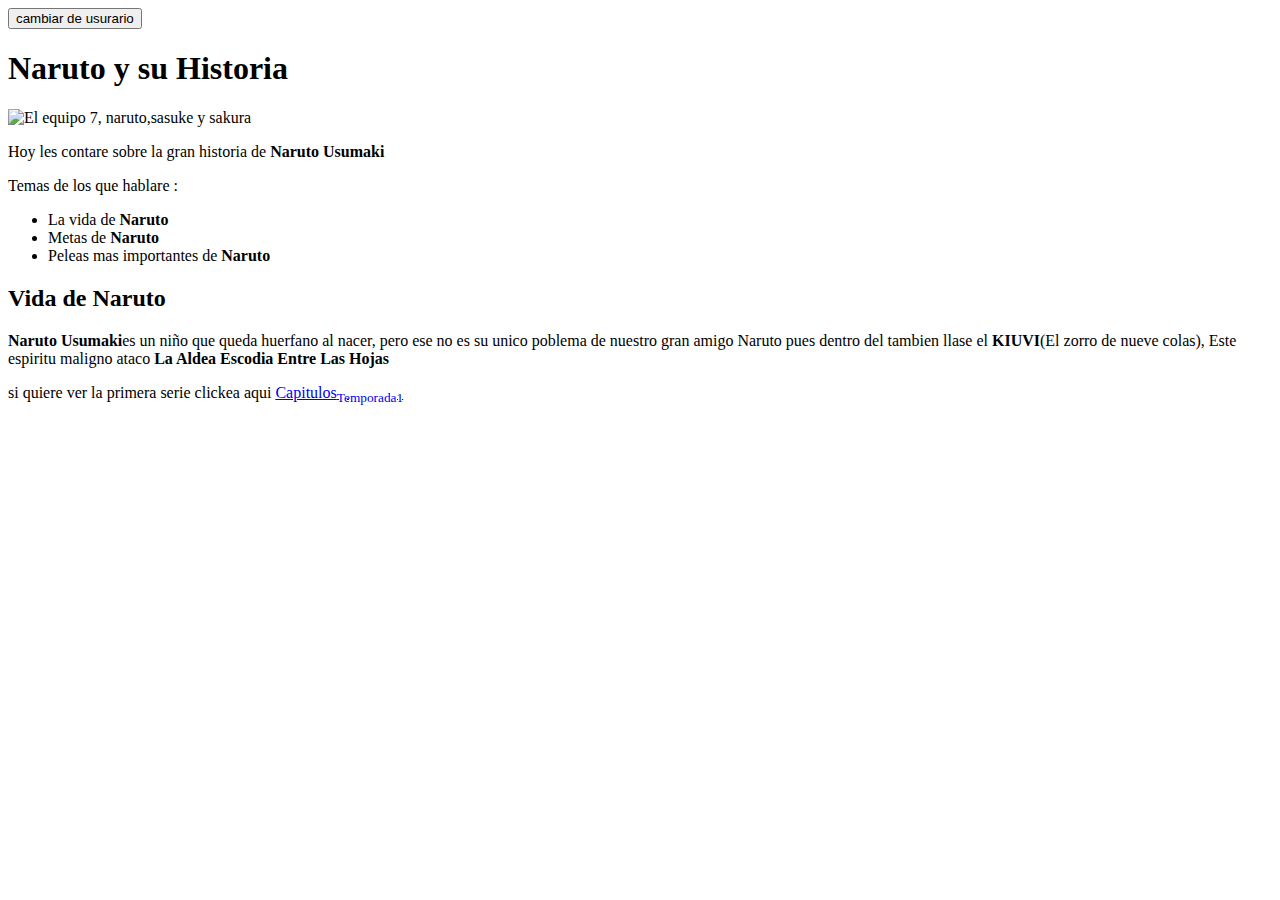
==== index.html @ bdeac7b2 "se creo el sitio wep" ====
<!DOCTYPE html>
<html lang="es">
<head>
    <meta charset="UTF-8">
    <meta name="viewport" content="width=device-width, initial-scale=1.0">
    <meta name="descripcion" content="naruto, reseña de naruto, anime" >
    <meta name="keywords" content="naruto,anime,historia de naruto,reseña de naruto">
    <title>reseña naruto</title>
    <link  href="https://fonts.googleapis.com/css2?family=Josefin+Sans:wght@300&display=swap" rel="stylesheet" type="text/css">   
    <link rel="stylesheet" href="../sitio_wep_prueba/styles/pag_style.css" type="text/css">
</head>
<body>

       <button>cambiar de usurario  </button>  <p class="nameUser"></p>

      <h1>Naruto y su Historia</h1>
     <img src="../sitio_wep_prueba/imagenes/naruto_index.jpg " alt="El equipo 7, naruto,sasuke y sakura">
      
     <p>Hoy les contare sobre la gran historia de <strong>Naruto Usumaki</strong> </p>
      <p>Temas de los que hablare :</p>
      <ul>
          <li>La vida de <strong>Naruto</strong></li>
          <li>Metas de <strong>Naruto</strong></li>
          <li>Peleas mas importantes de <strong>Naruto</strong></li>
      </ul>
        <h2>Vida de Naruto</h2>
        <p><strong>Naruto Usumaki</strong>es un niño que queda huerfano al nacer, pero ese no es su unico poblema de nuestro gran amigo Naruto 
        pues dentro del tambien llase el <strong>KIUVI</strong>(El  zorro de nueve colas),
    Este espiritu maligno ataco <strong>La Aldea Escodia Entre Las Hojas</strong></p> 
     
    <p>si quiere ver la primera serie clickea aqui <a href="https://m.animeflv.net/anime/naruto">Capitulos<sub>Temporada1</sub> </a> </p>


    
   <script src="../sitio_wep_prueba/scripts/main.js"></script>
</body>
</html>
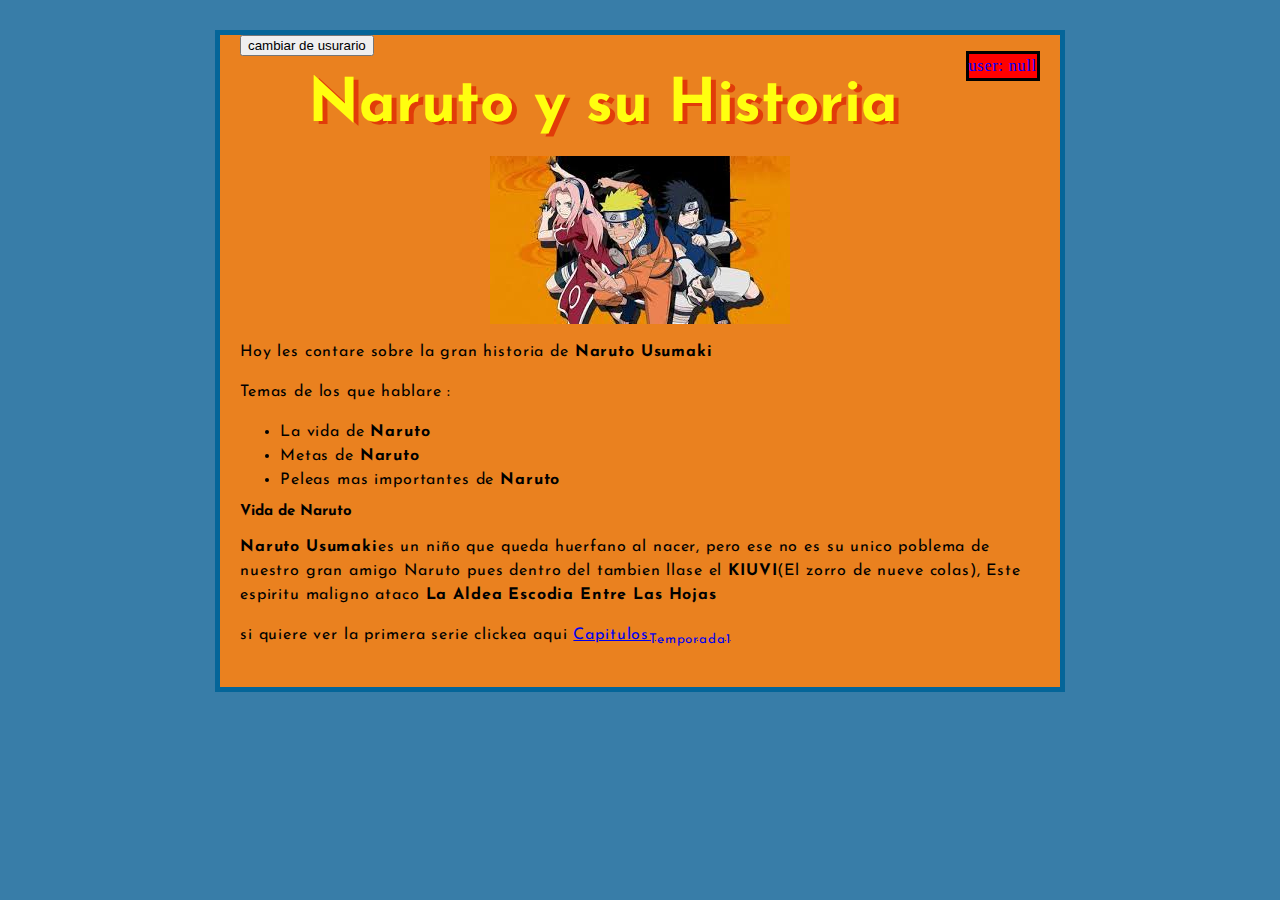
==== commit 3f7e667c: "areglo de carga de imagenes" ====
--- a/index.html
+++ b/index.html
@@ -7,14 +7,14 @@
     <meta name="keywords" content="naruto,anime,historia de naruto,reseña de naruto">
     <title>reseña naruto</title>
     <link  href="https://fonts.googleapis.com/css2?family=Josefin+Sans:wght@300&display=swap" rel="stylesheet" type="text/css">   
-    <link rel="stylesheet" href="../sitio_wep_prueba/styles/pag_style.css" type="text/css">
+    <link type="text/css" rel="stylesheet" href="styles/pag_style.css">
 </head>
 <body>
 
        <button>cambiar de usurario  </button>  <p class="nameUser"></p>
 
       <h1>Naruto y su Historia</h1>
-     <img src="../sitio_wep_prueba/imagenes/naruto_index.jpg " alt="El equipo 7, naruto,sasuke y sakura">
+     <img src="imagenes/naruto_index.jpg" alt="El equipo 7, naruto,sasuke y sakura">
       
      <p>Hoy les contare sobre la gran historia de <strong>Naruto Usumaki</strong> </p>
       <p>Temas de los que hablare :</p>
@@ -32,6 +32,7 @@
 
 
     
-   <script src="../sitio_wep_prueba/scripts/main.js"></script>
+   <script type="text/javascript" src="scripts/main.js"></script>
+   
 </body>
 </html>--- a/styles/pag_style.css
+++ b/styles/pag_style.css
@@ -0,0 +1,72 @@
+
+
+html{
+    font-size: 10px;
+    font-family:'Josefin Sans', sans-serif; ;
+}
+
+h1 {
+    font-size: 60px;
+    text-align: center;
+  }
+  
+  p,
+  li {
+    font-size: 16px;    
+    line-height: 1.5;     /*ancho de la linea*/
+    letter-spacing: .85px;/*espacio entre palabras*/
+  }
+ 
+   /*
+ 
+       *relleno(padding), el espacio alrededor del contenido (ej: alrededor del texto de un párrafo)
+
+        *marco(border), la línea que se encuentra fuera del relleno
+        *margen(margin), el espacio fuera del elemento que lo separa de los demá
+
+       * width (ancho del elemento)
+
+       * background-color, el color de fondo del contenido y del relleno
+        
+       *color, el color del contenido del elemento (generalmente texto)
+        
+       *text-shadow: coloca una sombra difuminada en el texto dentro del elemento
+        
+       *display: selecciona el modo de visualización para el elemento (no te preocupes de esto por ahora)
+       
+    */
+
+  html{
+    background-color: #387DA8 ;
+  }
+
+  body{
+    width: 800px;
+    height: auto;
+    margin: 30px auto;
+    background-color:#EA811F ;
+    padding: 0 20px 20px 20px;
+    border: 5px solid #046599;
+  }
+  h1{
+    margin:  0;
+    padding: 20px  0;
+    color: #FFFF0F;
+    text-shadow: 5px 3px  .5px #E13C09 ;
+  }
+  img{
+    display: block;
+    margin: 0 auto;
+  }
+  .nameUser{
+    float: right;
+  }
+  .nameUser{
+      display: inline-flex;
+      border: 3px solid black;
+      font-family: 'Times New Roman', Times, serif;
+      clear: both;
+      color: blue;
+      font-size: 16px;
+      background-color: red;
+  }
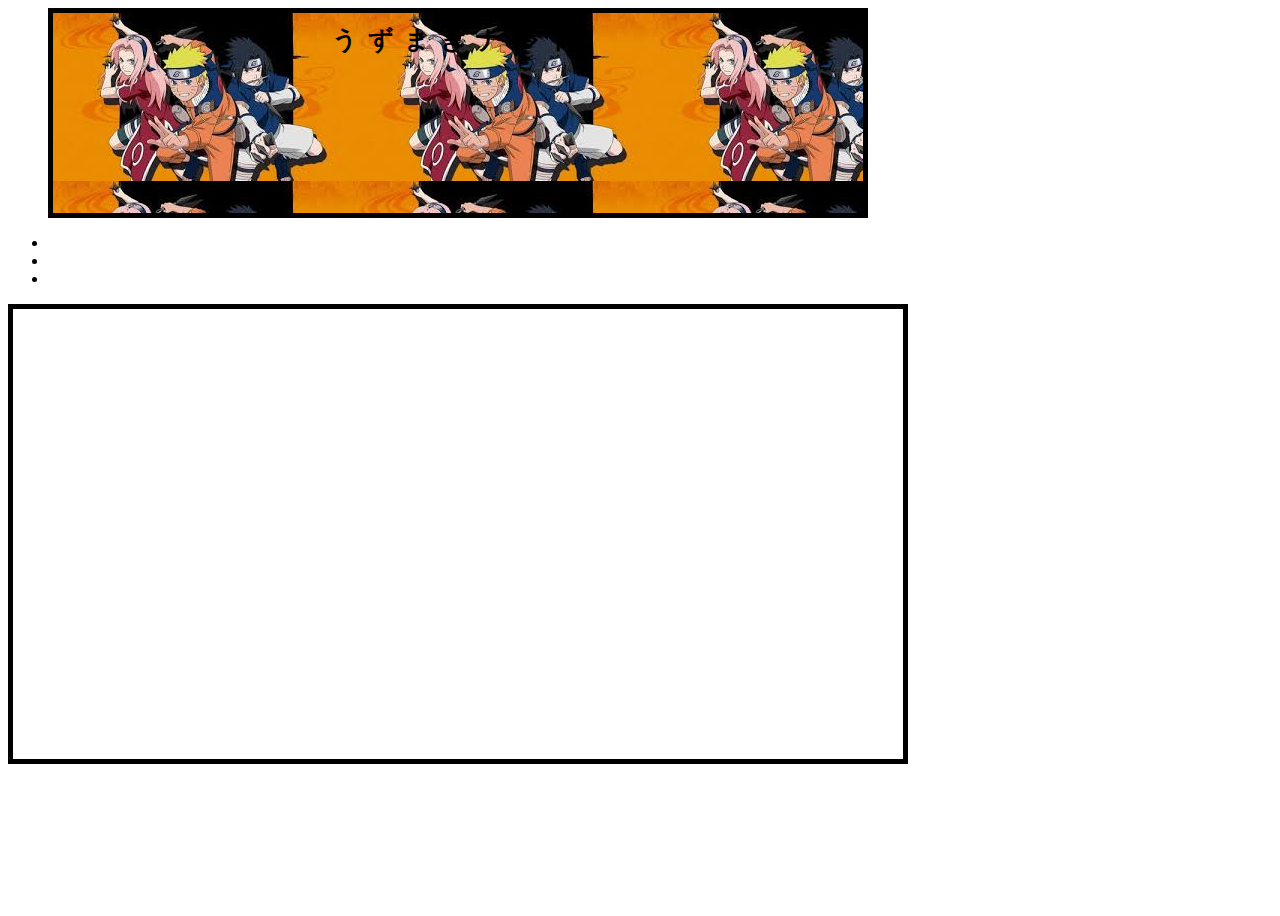
==== commit ea68c66d: "cambio total" ====
--- a/index.html
+++ b/index.html
@@ -9,30 +9,32 @@
     <link  href="https://fonts.googleapis.com/css2?family=Josefin+Sans:wght@300&display=swap" rel="stylesheet" type="text/css">   
     <link type="text/css" rel="stylesheet" href="styles/pag_style.css">
 </head>
-<body>
+<body id="hoja">
+     
+    <div id="titulo"  >    <h1 id="iTL">うずまきナルト</h1>    </div>
+         
+   
 
-       <button>cambiar de usurario  </button>  <p class="nameUser"></p>
-
-      <h1>Naruto y su Historia</h1>
-     <img src="imagenes/naruto_index.jpg" alt="El equipo 7, naruto,sasuke y sakura">
-      
-     <p>Hoy les contare sobre la gran historia de <strong>Naruto Usumaki</strong> </p>
-      <p>Temas de los que hablare :</p>
-      <ul>
-          <li>La vida de <strong>Naruto</strong></li>
-          <li>Metas de <strong>Naruto</strong></li>
-          <li>Peleas mas importantes de <strong>Naruto</strong></li>
-      </ul>
-        <h2>Vida de Naruto</h2>
-        <p><strong>Naruto Usumaki</strong>es un niño que queda huerfano al nacer, pero ese no es su unico poblema de nuestro gran amigo Naruto 
-        pues dentro del tambien llase el <strong>KIUVI</strong>(El  zorro de nueve colas),
-    Este espiritu maligno ataco <strong>La Aldea Escodia Entre Las Hojas</strong></p> 
-     
-    <p>si quiere ver la primera serie clickea aqui <a href="https://m.animeflv.net/anime/naruto">Capitulos<sub>Temporada1</sub> </a> </p>
+   <script type="text/javascript" src="scripts/main.js"></script>
 
 
+    <nav >
+        <ul>
+            <li></li>
+            <li></li>
+            <li></li>
+        </ul>
     
-   <script type="text/javascript" src="scripts/main.js"></script>
-   
+    </nav>
+    <section id="text">
+     
+    </section>  
+    <aside>
+        
+    </aside>
+
+
+
+
 </body>
 </html>--- a/styles/pag_style.css
+++ b/styles/pag_style.css
@@ -1,22 +1,6 @@
 
 
-html{
-    font-size: 10px;
-    font-family:'Josefin Sans', sans-serif; ;
-}
 
-h1 {
-    font-size: 60px;
-    text-align: center;
-  }
-  
-  p,
-  li {
-    font-size: 16px;    
-    line-height: 1.5;     /*ancho de la linea*/
-    letter-spacing: .85px;/*espacio entre palabras*/
-  }
- 
    /*
  
        *relleno(padding), el espacio alrededor del contenido (ej: alrededor del texto de un párrafo)
@@ -36,37 +20,39 @@
        
     */
 
-  html{
-    background-color: #387DA8 ;
-  }
+    
+#hoja{
+  width: 900px;
+  height: 900px;
 
-  body{
-    width: 800px;
-    height: auto;
-    margin: 30px auto;
-    background-color:#EA811F ;
-    padding: 0 20px 20px 20px;
-    border: 5px solid #046599;
-  }
-  h1{
-    margin:  0;
-    padding: 20px  0;
-    color: #FFFF0F;
-    text-shadow: 5px 3px  .5px #E13C09 ;
-  }
-  img{
-    display: block;
-    margin: 0 auto;
-  }
-  .nameUser{
-    float: right;
-  }
-  .nameUser{
-      display: inline-flex;
-      border: 3px solid black;
-      font-family: 'Times New Roman', Times, serif;
-      clear: both;
-      color: blue;
-      font-size: 16px;
-      background-color: red;
-  }
+ 
+ 
+}
+#titulo,#text{
+  border: 5px solid  black ;
+  
+}
+
+  #titulo{
+     width: 800px;
+     height: 180px;
+     margin: auto auto;
+     text-align: center;
+     padding: 10px 5px;
+     background-image: url(imagenes/naruto_index.jpg)
+  
+    }
+#iTL{
+  font-size: 25px;
+  letter-spacing: 10px;
+  margin: auto auto;
+}
+
+
+#text{
+  width: 996x;
+  height: 450px;
+  margin: auto auto;
+  background-size: auto auto;
+  background-position: center center;
+}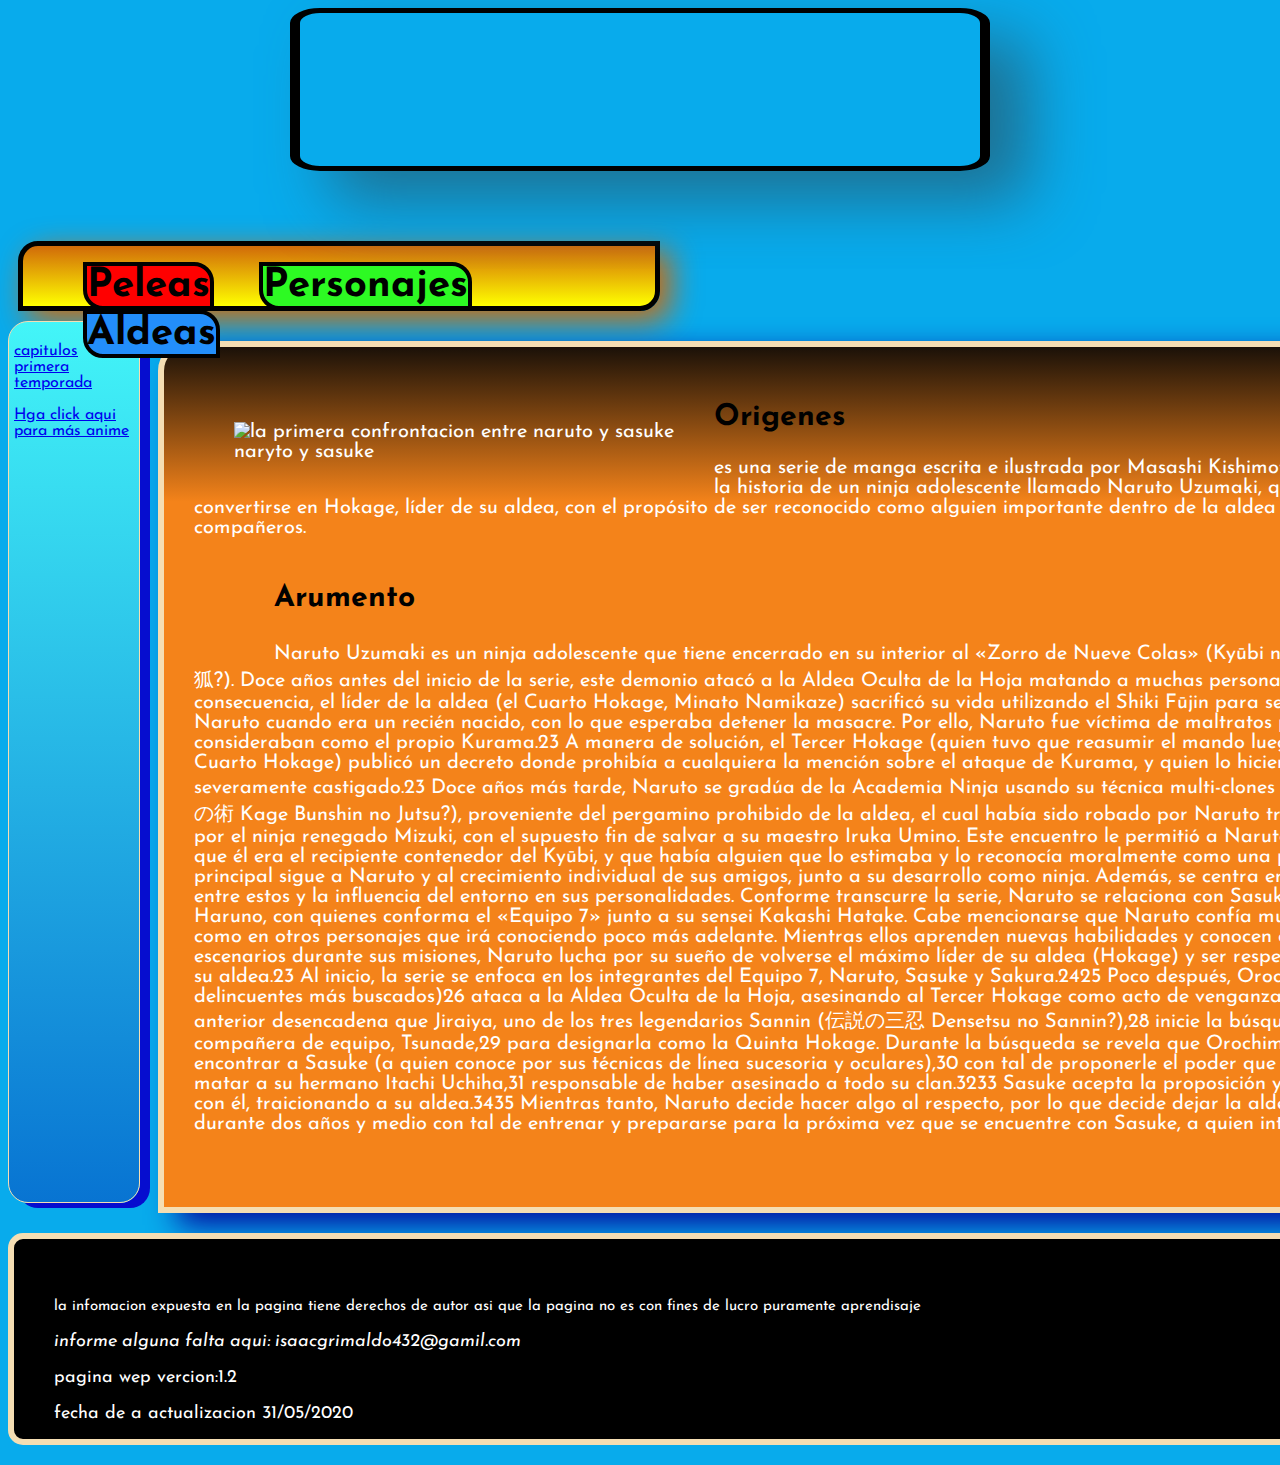
==== commit 3fd79100: "cambio total de las pagina" ====
--- a/index.html
+++ b/index.html
@@ -9,32 +9,70 @@
     <link  href="https://fonts.googleapis.com/css2?family=Josefin+Sans:wght@300&display=swap" rel="stylesheet" type="text/css">   
     <link type="text/css" rel="stylesheet" href="styles/pag_style.css">
 </head>
-<body id="hoja">
-     
-    <div id="titulo"  >    <h1 id="iTL">うずまきナルト</h1>    </div>
-         
-   
+<body>
+    
+     <header id="encavezado">
+          <h1>anime de  naruto</h1>
+     </header>
+            <nav id="temas">
+                <ul>
+                    <li style="background-color: red;">Peleas</li>
+                    <li style="background-color: #2DFA23;">Personajes</li>
+                    <li style="background-color: #238EFA;">Aldeas</li>
+                </ul>
+            </nav>
+                    <aside id="apartado">
+                            <p><a href="https://m.animeflv.net/anime/naruto" target="_blanck">capitulos primera temporada</a></p>
+                            <p><a href="https://m.animeflv.net/">Hga click aqui para más anime </a> </p>
+                    </aside>
+                        <section id="contenido">
+                            
+                            <article>
+                                <figure>
+                                    <img src="../sitio_wep/styles/imagenes/nar3.jpg" alt="la primera confrontacion entre naruto y sasuke">
+                                <figcaption>naryto y sasuke</figcaption>
+                                </figure>
+                            
+                                <header>
+                                    <h2 style="color:black;">Origenes </h2>
+                                </header>
+                                <p>
+                                    es una serie de manga escrita e ilustrada por Masashi Kishimoto. 
+                                    La obra narra la historia de un ninja adolescente llamado Naruto Uzumaki, quien aspira a convertirse en Hokage, líder de su aldea, 
+                                    con el propósito de ser reconocido como alguien importante dentro de la aldea y entre sus compañeros.     
+                            
+                                </p>
+                                  
+                            </article>
 
-   <script type="text/javascript" src="scripts/main.js"></script>
-
-
-    <nav >
-        <ul>
-            <li></li>
-            <li></li>
-            <li></li>
-        </ul>
-    
-    </nav>
-    <section id="text">
-     
-    </section>  
-    <aside>
-        
-    </aside>
-
-
-
-
+                            <article style="float:right;">
+                                <header>
+                                    <figure>
+                                        <img src="../sitio_wep/styles/imagenes/nar34.jpg" alt="">
+                                    </figure>
+                                    <h2 style="color:black;">Arumento</h2>
+                                </header>
+                                  <p >
+                                    Naruto Uzumaki es un ninja adolescente que tiene encerrado en su interior al «Zorro de Nueve Colas» 
+                                    (Kyūbi no Kitsune 九尾の狐?).
+                                    ​ Doce años antes del inicio de la serie, este demonio atacó a la Aldea Oculta de la Hoja matando a muchas personas.23​ Como consecuencia, el líder de la aldea (el Cuarto Hokage, Minato Namikaze) sacrificó su vida utilizando el Shiki Fūjin para sellarlo dentro de Naruto cuando era un recién nacido,
+                                     con lo que esperaba detener la masacre. 
+                                    Por ello, Naruto fue víctima de maltratos por quienes lo consideraban como el propio Kurama.23​ A manera de solución, el Tercer Hokage (quien tuvo que reasumir el mando luego del sacrificio del Cuarto Hokage) publicó un decreto donde prohibía a cualquiera la mención sobre el ataque de Kurama, y quien lo hiciera sería severamente castigado.23​ Doce años más tarde, Naruto se gradúa de la Academia Ninja usando su técnica multi-clones de sombra (影分身の術 Kage Bunshin no Jutsu?), 
+                                    proveniente del pergamino prohibido de la aldea, el cual había sido robado por Naruto tras ser engañado por el ninja renegado Mizuki, con el supuesto fin de salvar a su maestro Iruka Umino. Este encuentro le permitió a Naruto percatarse de que él era el recipiente contenedor del Kyūbi,
+                                     y que había alguien que lo estimaba y lo reconocía moralmente como una persona
+                                     La historia principal sigue a Naruto y al crecimiento individual de sus amigos, junto a su desarrollo como ninja. Además, se centra en las interacciones entre estos y la influencia del entorno en sus personalidades. 
+                                     Conforme transcurre la serie, Naruto se relaciona con Sasuke Uchiha y Sakura Haruno, con quienes conforma el «Equipo 7» 
+                                     junto a su sensei Kakashi Hatake.​ Cabe mencionarse que Naruto confía mucho en ellos así como en otros personajes que irá conociendo poco más adelante. Mientras ellos aprenden nuevas habilidades y conocen a nueva gente y escenarios durante sus misiones, 
+                                     Naruto lucha por su sueño de volverse el máximo líder de su aldea (Hokage) y ser respetado y valorado en su aldea.23​ Al inicio, la serie se enfoca en los integrantes del Equipo 7, Naruto, Sasuke y Sakura.24​25​ Poco después, Orochimaru (uno de los delincuentes más buscados)26​ ataca a la Aldea Oculta de la Hoja, asesinando al Tercer Hokage como acto de venganza personal.27​ Lo anterior desencadena que Jiraiya, uno de los tres legendarios Sannin (伝説の三忍 Densetsu no Sannin?),28​ inicie la búsqueda de su antigua compañera de equipo, Tsunade,29​ para designarla como la Quinta Hokage. Durante la búsqueda se revela que Orochimaru quiere encontrar a Sasuke (a quien conoce por sus técnicas de línea sucesoria y oculares),30​ con tal de proponerle el poder que tanto anhela para matar a su hermano Itachi Uchiha,31​ responsable de haber asesinado a todo su clan.32​33​ Sasuke acepta la proposición y se va a entrenar con él, traicionando a su aldea.34​35​ Mientras tanto, Naruto decide hacer algo al respecto, 
+                                     por lo que decide dejar la aldea junto a Jiraiya durante dos años y medio con tal de entrenar y prepararse para la próxima vez que se encuentre con Sasuke,
+                                      a quien intentará salvar.
+                                    </p>
+                            </article>
+                        </section>
+                                    <footer id="final">
+                                        <p><small>la infomacion expuesta en la pagina tiene derechos de autor  asi que la pagina no es con fines de lucro puramente aprendisaje </small></p>
+                                        <p><address>informe alguna falta aqui: isaacgrimaldo432@gamil.com</address></p>  
+                                        <p>pagina wep vercion:1.2</p> <time datetime="2020/05/31"  pubdate="">fecha de a actualizacion 31/05/2020</time>
+                                    </footer>
 </body>
 </html>--- a/styles/pag_style.css
+++ b/styles/pag_style.css
@@ -19,40 +19,101 @@
        *display: selecciona el modo de visualización para el elemento (no te preocupes de esto por ahora)
        
     */
+html{
+  font-family: 'Josefin Sans', sans-serif;
+}
+ 
+body{
+  background-color: #08ABEC;
+}
+#encavezado,#temas,#contenido,#final{
+    border: 5px solid black;
+    margin: 10px;
+}
 
-    
-#hoja{
-  width: 900px;
-  height: 900px;
-
- 
+#encavezado{
+    width: 340px;
+    height: 153px;
+    text-align: center;
+    background-image: url(https://vignette.wikia.nocookie.net/jump-force/images/8/84/Naruto_logo.png/revision/latest/scale-to-width-down/340?cb=20180717155234&path-prefix=es);
+    margin: auto auto;
+    font-size: 30px;
+    color: transparent;
+    /*text-shadow: #08ABEC 10px 5px 5px ;(este se encarag de las sombra de los textos)*/
+    box-shadow: #1E7294 20px 30px 45px ;
+    border-radius: 15px;
+    -webkit-transform:scaleX(2);
+    /*-webkit-transform: scale(1,2);(el primer valor cambia el tamaño de elemento en x, y el segundo en y*/
+    /*-webkit-transform: rotate(8deg); (rota elementos)*/ 
+}
+#temas{
+  width: 50%;
+  height: 60px;
+  margin-top: 70px ;
+  border-radius: 20px 0px 20px 0px;
+  background:-webkit-linear-gradient(bottom,yellow,#D16A09 );
+  box-shadow: 10px 10px 30px #D16A09;
+}
+li{
+  display: inline-flex;
+  font-size: 40px;
+  font-weight: bolder;
+  border: 4px solid black;
+  border-radius:0px 20px 0px 20px;
+  margin: 0px 20px;
  
 }
-#titulo,#text{
-  border: 5px solid  black ;
+li:hover{/*esta linea de :hover agrega una funcionalida al elemento cuando el raton pasa sobre el*/
+  -webkit-transform: rotate(8deg) scale(1.3);
+  -webkit-transition: -webkit-transform 1s ease 0.85ms;
   
+}/* este codigo se encarga de la animacion de l navegaciom*/
+
+#apartado{
+  width: 120px;
+  height: 870px;
+  float: left;
+  background: -webkit-repeating-linear-gradient(top, #43F5F8,#0874D2);
+  border-radius: 20px;
+  box-shadow:#060DCF 10px 5px  ;
+  border: .5px solid wheat;
+  font-size: 16px;
+  padding: 5px;
+ 
+}
+figure{
+  float: left;
+}
+figure img:hover{
+  padding: 5px;
+  background: -webkit-linear-gradient(bottom,#F8E42F,#1C1B11);
+  -webkit-transform: scale(1.02);
+}
+#contenido{
+  width: 100%;
+  height: 800px;
+  margin-left: 150px;
+  margin-top: 30px;
+  margin-right: 40px;
+  padding: 30px;
+  background:-webkit-linear-gradient(bottom, #F4831A 82%,#1B1108) ;
+  box-shadow: #040A9E 20px 12px 30px ;
+  color: white;
+  color: white;
+  border: 6px solid  wheat ;
+  border-radius: 30px 0px 30px 0px;
+  font-size: 20px;
 }
 
-  #titulo{
-     width: 800px;
-     height: 180px;
-     margin: auto auto;
-     text-align: center;
-     padding: 10px 5px;
-     background-image: url(imagenes/naruto_index.jpg)
-  
-    }
-#iTL{
-  font-size: 25px;
-  letter-spacing: 10px;
-  margin: auto auto;
-}
-
-
-#text{
-  width: 996x;
-  height: 450px;
-  margin: auto auto;
-  background-size: auto auto;
-  background-position: center center;
+#final{
+  width: 100%;
+  height: 120px;
+  clear: both;
+  font-size: 18px;
+  color: white;
+  border: 6px solid  wheat ;
+  border-radius: 15px;
+  background: black;
+  margin: 20px 0px;
+  padding: 40px;
 }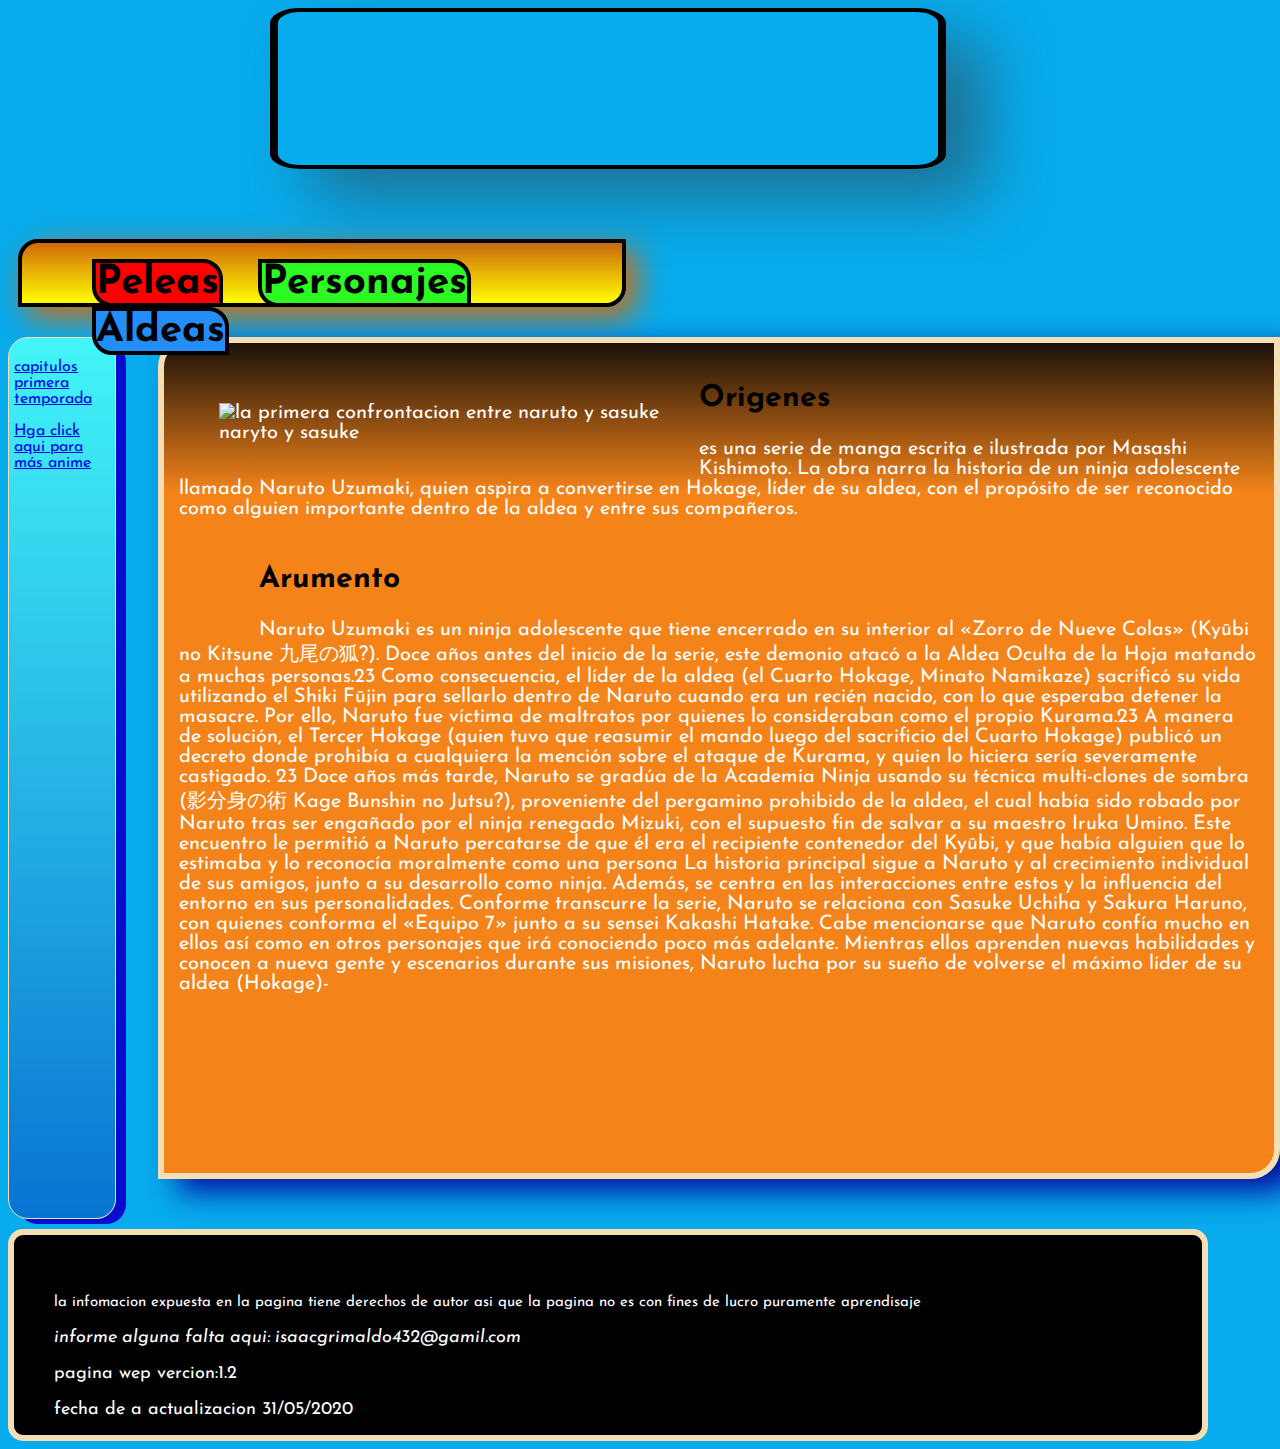
==== commit 0162d49d: "ajustes de tamaño para celulares" ====
--- a/index.html
+++ b/index.html
@@ -8,6 +8,7 @@
     <title>reseña naruto</title>
     <link  href="https://fonts.googleapis.com/css2?family=Josefin+Sans:wght@300&display=swap" rel="stylesheet" type="text/css">   
     <link type="text/css" rel="stylesheet" href="styles/pag_style.css">
+  
 </head>
 <body>
     
@@ -34,7 +35,7 @@
                                 </figure>
                             
                                 <header>
-                                    <h2 style="color:black;">Origenes </h2>
+                                    <h2 style="color:black;"><span>Origenes</span></h2>
                                 </header>
                                 <p>
                                     es una serie de manga escrita e ilustrada por Masashi Kishimoto. 
@@ -57,15 +58,14 @@
                                     (Kyūbi no Kitsune 九尾の狐?).
                                     ​ Doce años antes del inicio de la serie, este demonio atacó a la Aldea Oculta de la Hoja matando a muchas personas.23​ Como consecuencia, el líder de la aldea (el Cuarto Hokage, Minato Namikaze) sacrificó su vida utilizando el Shiki Fūjin para sellarlo dentro de Naruto cuando era un recién nacido,
                                      con lo que esperaba detener la masacre. 
-                                    Por ello, Naruto fue víctima de maltratos por quienes lo consideraban como el propio Kurama.23​ A manera de solución, el Tercer Hokage (quien tuvo que reasumir el mando luego del sacrificio del Cuarto Hokage) publicó un decreto donde prohibía a cualquiera la mención sobre el ataque de Kurama, y quien lo hiciera sería severamente castigado.23​ Doce años más tarde, Naruto se gradúa de la Academia Ninja usando su técnica multi-clones de sombra (影分身の術 Kage Bunshin no Jutsu?), 
+                                    Por ello, Naruto fue víctima de maltratos por quienes lo consideraban como el propio Kurama.23​ A manera de solución, el Tercer Hokage (quien tuvo que reasumir el mando luego del sacrificio del Cuarto Hokage) publicó un decreto donde prohibía a cualquiera la mención sobre el ataque de Kurama, y quien lo hiciera sería severamente castigado.
+                                    23​ Doce años más tarde, Naruto se gradúa de la Academia Ninja usando su técnica multi-clones de sombra (影分身の術 Kage Bunshin no Jutsu?), 
                                     proveniente del pergamino prohibido de la aldea, el cual había sido robado por Naruto tras ser engañado por el ninja renegado Mizuki, con el supuesto fin de salvar a su maestro Iruka Umino. Este encuentro le permitió a Naruto percatarse de que él era el recipiente contenedor del Kyūbi,
                                      y que había alguien que lo estimaba y lo reconocía moralmente como una persona
                                      La historia principal sigue a Naruto y al crecimiento individual de sus amigos, junto a su desarrollo como ninja. Además, se centra en las interacciones entre estos y la influencia del entorno en sus personalidades. 
                                      Conforme transcurre la serie, Naruto se relaciona con Sasuke Uchiha y Sakura Haruno, con quienes conforma el «Equipo 7» 
                                      junto a su sensei Kakashi Hatake.​ Cabe mencionarse que Naruto confía mucho en ellos así como en otros personajes que irá conociendo poco más adelante. Mientras ellos aprenden nuevas habilidades y conocen a nueva gente y escenarios durante sus misiones, 
-                                     Naruto lucha por su sueño de volverse el máximo líder de su aldea (Hokage) y ser respetado y valorado en su aldea.23​ Al inicio, la serie se enfoca en los integrantes del Equipo 7, Naruto, Sasuke y Sakura.24​25​ Poco después, Orochimaru (uno de los delincuentes más buscados)26​ ataca a la Aldea Oculta de la Hoja, asesinando al Tercer Hokage como acto de venganza personal.27​ Lo anterior desencadena que Jiraiya, uno de los tres legendarios Sannin (伝説の三忍 Densetsu no Sannin?),28​ inicie la búsqueda de su antigua compañera de equipo, Tsunade,29​ para designarla como la Quinta Hokage. Durante la búsqueda se revela que Orochimaru quiere encontrar a Sasuke (a quien conoce por sus técnicas de línea sucesoria y oculares),30​ con tal de proponerle el poder que tanto anhela para matar a su hermano Itachi Uchiha,31​ responsable de haber asesinado a todo su clan.32​33​ Sasuke acepta la proposición y se va a entrenar con él, traicionando a su aldea.34​35​ Mientras tanto, Naruto decide hacer algo al respecto, 
-                                     por lo que decide dejar la aldea junto a Jiraiya durante dos años y medio con tal de entrenar y prepararse para la próxima vez que se encuentre con Sasuke,
-                                      a quien intentará salvar.
+                                     Naruto lucha por su sueño de volverse el máximo líder de su aldea (Hokage)-
                                     </p>
                             </article>
                         </section>
@@ -74,5 +74,6 @@
                                         <p><address>informe alguna falta aqui: isaacgrimaldo432@gamil.com</address></p>  
                                         <p>pagina wep vercion:1.2</p> <time datetime="2020/05/31"  pubdate="">fecha de a actualizacion 31/05/2020</time>
                                     </footer>
+                                    <script type="text/javascript" src="../sitio_wep/scripts/main.js" ></script>
 </body>
 </html>--- a/styles/pag_style.css
+++ b/styles/pag_style.css
@@ -18,21 +18,25 @@
         
        *display: selecciona el modo de visualización para el elemento (no te preocupes de esto por ahora)
        
-    */
+       */
+      
 html{
   font-family: 'Josefin Sans', sans-serif;
+   height: auto;
 }
  
 body{
   background-color: #08ABEC;
+   width: 1200px;
+   height: 1600pxs;
 }
 #encavezado,#temas,#contenido,#final{
-    border: 5px solid black;
+    border: 4px solid black;
     margin: 10px;
 }
 
 #encavezado{
-    width: 340px;
+    width: 27.5%;
     height: 153px;
     text-align: center;
     background-image: url(https://vignette.wikia.nocookie.net/jump-force/images/8/84/Naruto_logo.png/revision/latest/scale-to-width-down/340?cb=20180717155234&path-prefix=es);
@@ -50,17 +54,19 @@
   width: 50%;
   height: 60px;
   margin-top: 70px ;
+  margin-bottom: 30px;
   border-radius: 20px 0px 20px 0px;
   background:-webkit-linear-gradient(bottom,yellow,#D16A09 );
   box-shadow: 10px 10px 30px #D16A09;
 }
 li{
+  width: auto;
   display: inline-flex;
   font-size: 40px;
   font-weight: bolder;
   border: 4px solid black;
   border-radius:0px 20px 0px 20px;
-  margin: 0px 20px;
+  margin-left: 30px;
  
 }
 li:hover{/*esta linea de :hover agrega una funcionalida al elemento cuando el raton pasa sobre el*/
@@ -70,7 +76,7 @@
 }/* este codigo se encarga de la animacion de l navegaciom*/
 
 #apartado{
-  width: 120px;
+  width: 8%;
   height: 870px;
   float: left;
   background: -webkit-repeating-linear-gradient(top, #43F5F8,#0874D2);
@@ -90,12 +96,12 @@
   -webkit-transform: scale(1.02);
 }
 #contenido{
-  width: 100%;
+  width: 90%;
   height: 800px;
   margin-left: 150px;
   margin-top: 30px;
   margin-right: 40px;
-  padding: 30px;
+  padding: 15px;
   background:-webkit-linear-gradient(bottom, #F4831A 82%,#1B1108) ;
   box-shadow: #040A9E 20px 12px 30px ;
   color: white;
@@ -106,7 +112,7 @@
 }
 
 #final{
-  width: 100%;
+  widows: 100%;
   height: 120px;
   clear: both;
   font-size: 18px;
@@ -114,6 +120,9 @@
   border: 6px solid  wheat ;
   border-radius: 15px;
   background: black;
-  margin: 20px 0px;
-  padding: 40px;
+  margin-top:50px;
+  margin-left: 0px;
+  margin-right: 0px;
+  margin-bottom: 0px; 
+    padding: 40px;
 }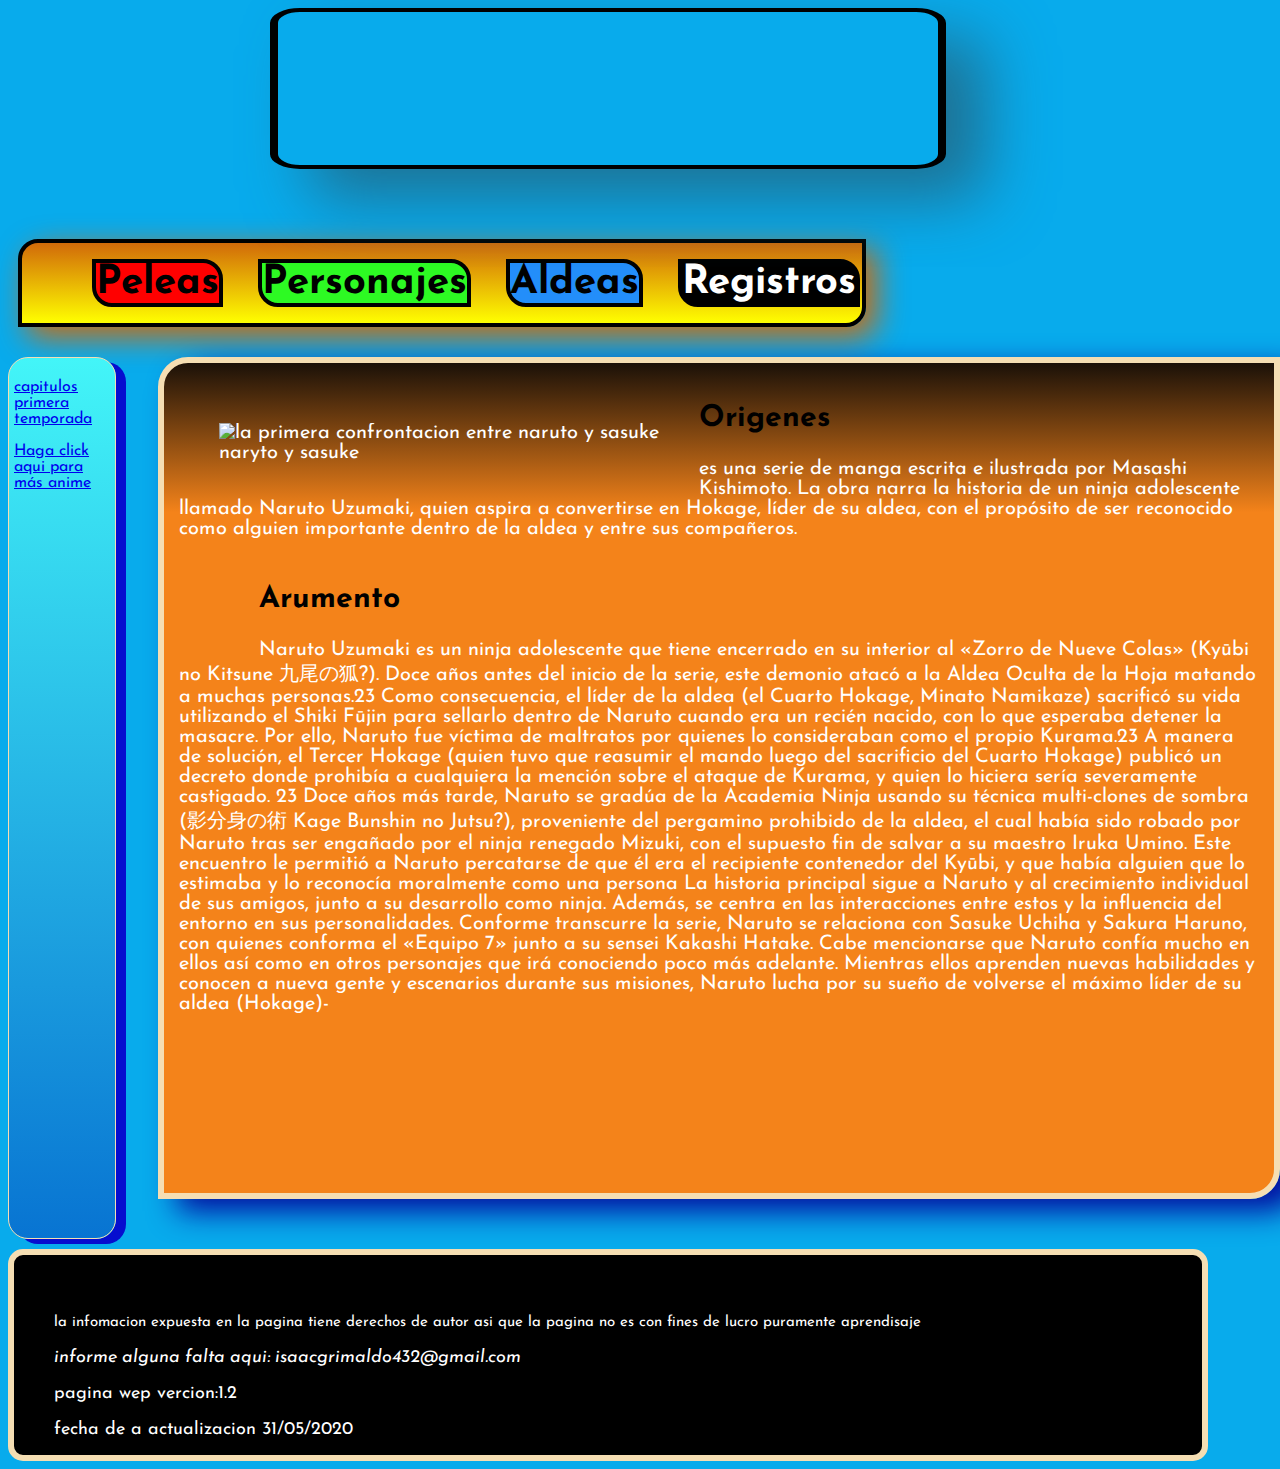
==== commit f0e9823a: "creacion de pagina de peleas y regitros" ====
--- a/index.html
+++ b/index.html
@@ -16,15 +16,16 @@
           <h1>anime de  naruto</h1>
      </header>
             <nav id="temas">
-                <ul>
-                    <li style="background-color: red;">Peleas</li>
+                <ul id="lista">
+                    <li  style="background-color: red;">Peleas</li>
                     <li style="background-color: #2DFA23;">Personajes</li>
                     <li style="background-color: #238EFA;">Aldeas</li>
+                    <li  style="background-color: black; color: white;">Registros</li>
                 </ul>
             </nav>
                     <aside id="apartado">
                             <p><a href="https://m.animeflv.net/anime/naruto" target="_blanck">capitulos primera temporada</a></p>
-                            <p><a href="https://m.animeflv.net/">Hga click aqui para más anime </a> </p>
+                            <p><a href="https://m.animeflv.net/">Haga click aqui para más anime </a> </p>
                     </aside>
                         <section id="contenido">
                             
@@ -71,7 +72,7 @@
                         </section>
                                     <footer id="final">
                                         <p><small>la infomacion expuesta en la pagina tiene derechos de autor  asi que la pagina no es con fines de lucro puramente aprendisaje </small></p>
-                                        <p><address>informe alguna falta aqui: isaacgrimaldo432@gamil.com</address></p>  
+                                        <p><address>informe alguna falta aqui: isaacgrimaldo432@gmail.com</address></p>  
                                         <p>pagina wep vercion:1.2</p> <time datetime="2020/05/31"  pubdate="">fecha de a actualizacion 31/05/2020</time>
                                     </footer>
                                     <script type="text/javascript" src="../sitio_wep/scripts/main.js" ></script>
--- a/styles/pag_style.css
+++ b/styles/pag_style.css
@@ -51,8 +51,8 @@
     /*-webkit-transform: rotate(8deg); (rota elementos)*/ 
 }
 #temas{
-  width: 50%;
-  height: 60px;
+  width: 70%;
+  height: 20%;
   margin-top: 70px ;
   margin-bottom: 30px;
   border-radius: 20px 0px 20px 0px;
